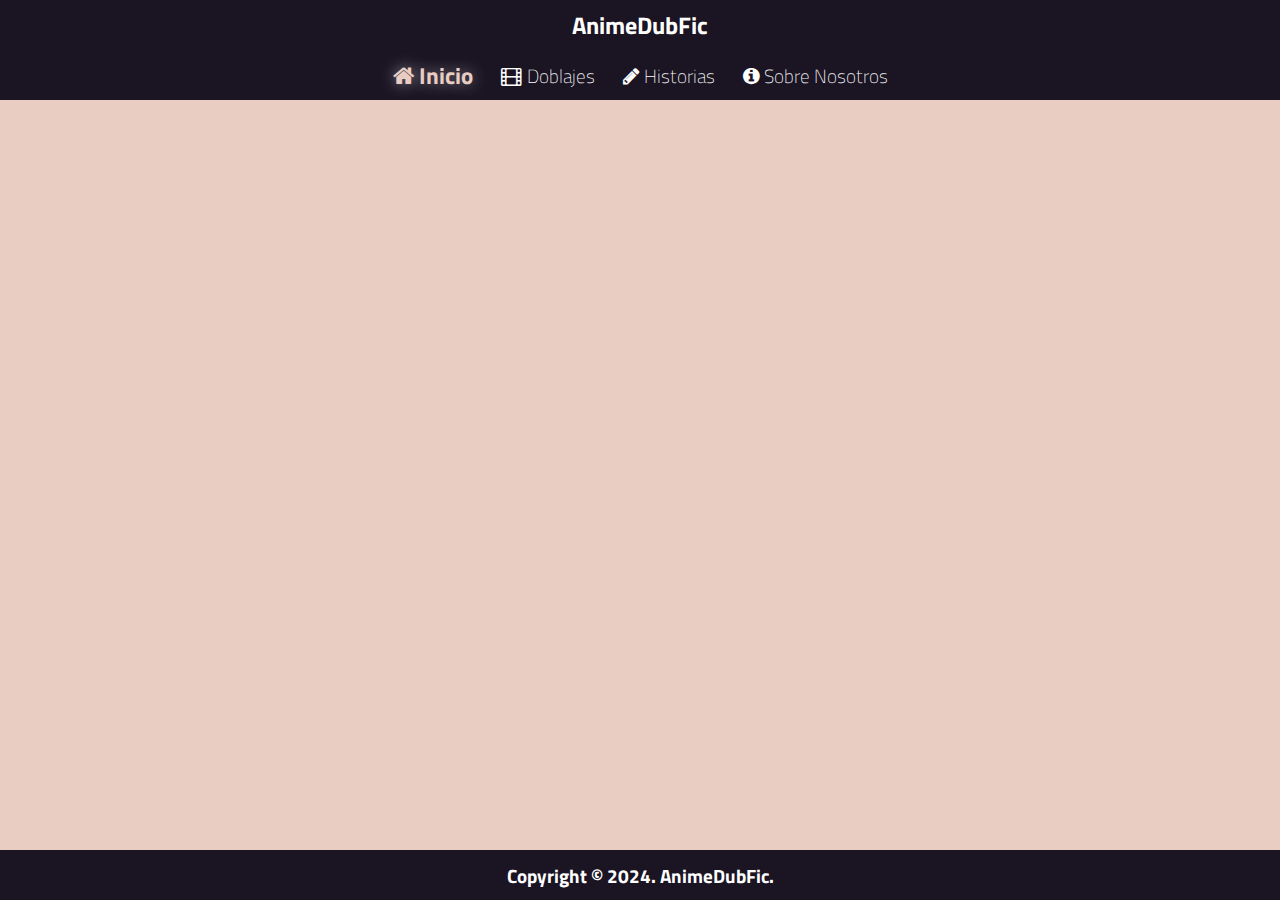
==== index.html @ 5b9ed682 "Add files via upload" ====
<!DOCTYPE html>
<html lang="es">
  <head>
    <meta charset="UTF-8" />
    <link rel="stylesheet" href="st-principal.css" />
    <link rel="preconnect" href="https://fonts.googleapis.com" />
    <link rel="preconnect" href="https://fonts.gstatic.com" crossorigin />
    <link
      href="https://fonts.googleapis.com/css2?family=Titillium+Web:ital,wght@0,200;0,300;0,400;0,600;0,700;0,900;1,200;1,300;1,400;1,600;1,700&display=swap"
      rel="stylesheet"
    />
    <link
      rel="stylesheet"
      href="https://cdnjs.cloudflare.com/ajax/libs/font-awesome/4.7.0/css/font-awesome.min.css"
    />
    <meta name="viewport" content="width=device-width, initial-scale=1.0" />
    <title>AnimeDubFic</title>
  </head>
  <body>
    <section class="contenedor">
      <header class="header">
        <div class="logo">
          <a href="index.html">AnimeDubFic</a>
        </div>
      </header>
      <nav class="navegacion">
        <ul>
          <a href="index.html" class="activo"
            ><li><i class="fa fa-home" aria-hidden="true"></i>Inicio</li></a
          >
          <a href="doblajes.html"
            ><li><i class="fa fa-film" aria-hidden="true"></i>Doblajes</li></a
          >
          <a href="historias.html"
            ><li>
              <i class="fa fa-pencil" aria-hidden="true"></i>Historias
            </li></a
          >
          <a href="sobre-nosotros.html"
            ><li>
              <i class="fa fa-info-circle" aria-hidden="true"></i>Sobre Nosotros
            </li></a
          >
        </ul>
      </nav>
      <section class="contenido">

      </section>
      <footer class="footer">
        <div>
          <p id="copyright">
            Copyright © 2024. AnimeDubFic.
          </p>
        </div>
      </footer>
    </section>
  </body>
</html>
---- st-principal.css ----
* {

    margin: 0;
    padding: 0;
    box-sizing: border-box;

}

html {

    height: 100%;
    font-family: "Titillium Web", sans-serif;
    font-weight: 200;
    font-style: normal;

}

body {

    background-color: #EACDC2;
    height: 100%;

}

.contenedor {

    min-height: 100%;
    display: grid;

    grid-template:
        "header"        50px
        "navegacion"    50px
        "contenido"     auto
        "footer"        50px
        ;

}

/* --HEADER-- */

.header {

    background-color: #1A1423;

    grid-area: header;
    margin: 0;
    padding: 0;
    display: flex;
    align-items: center;
    justify-content: center;
    box-shadow: 0 0.1rem 0.4rem rgba(0,0,0,40%);

}

.header .logo a {

    text-decoration: none;
    font-size: x-large;
    font-weight: bold;
    color: #FFF;
}

/* --NAVEGACIÓN-- */

.navegacion {
    background-color: #1A1423;

    grid-area: navegacion;

    align-content: center;
    margin: 0;
    
}

.navegacion ul {

    display: flex;
    align-items:center;
    justify-content: center;
    list-style: none;

}

.navegacion ul a {

    text-decoration: none;
    color: #FFF;
    margin: 0 6px 0 6px;
    padding: 8px;
    border-radius: 50px;
    transition: all 0.3s;

}

.navegacion ul a:hover {

    color: #EACDC2;
    font-weight: bold;
    font-size: larger;
    text-shadow: 0 0 15px #ffffff80;

}

.navegacion ul a.activo {

    color: #EACDC2;
    font-weight: bold;
    font-size: larger;
    text-shadow: 0 0 15px #ffffff80;

}

.navegacion ul a.activo:hover {

    color: #FFF;

}

.navegacion ul a li {

    font-size: larger;

}

.navegacion ul a li i {

    padding-right: 5px;

}

/* --CONTENIDO-- */

.contenido {

    grid-area: contenido;

}

/* --FOOTER-- */

.footer {

    background-color: #1A1423;

    grid-area: footer;

    color: #FFF;
    font-weight: bold;
    font-size: larger;

}

.footer div {

    height: 100%;
    display: flex;
    align-items: center;
    justify-content: center;
    padding: 0px 20px 0px 20px;

}
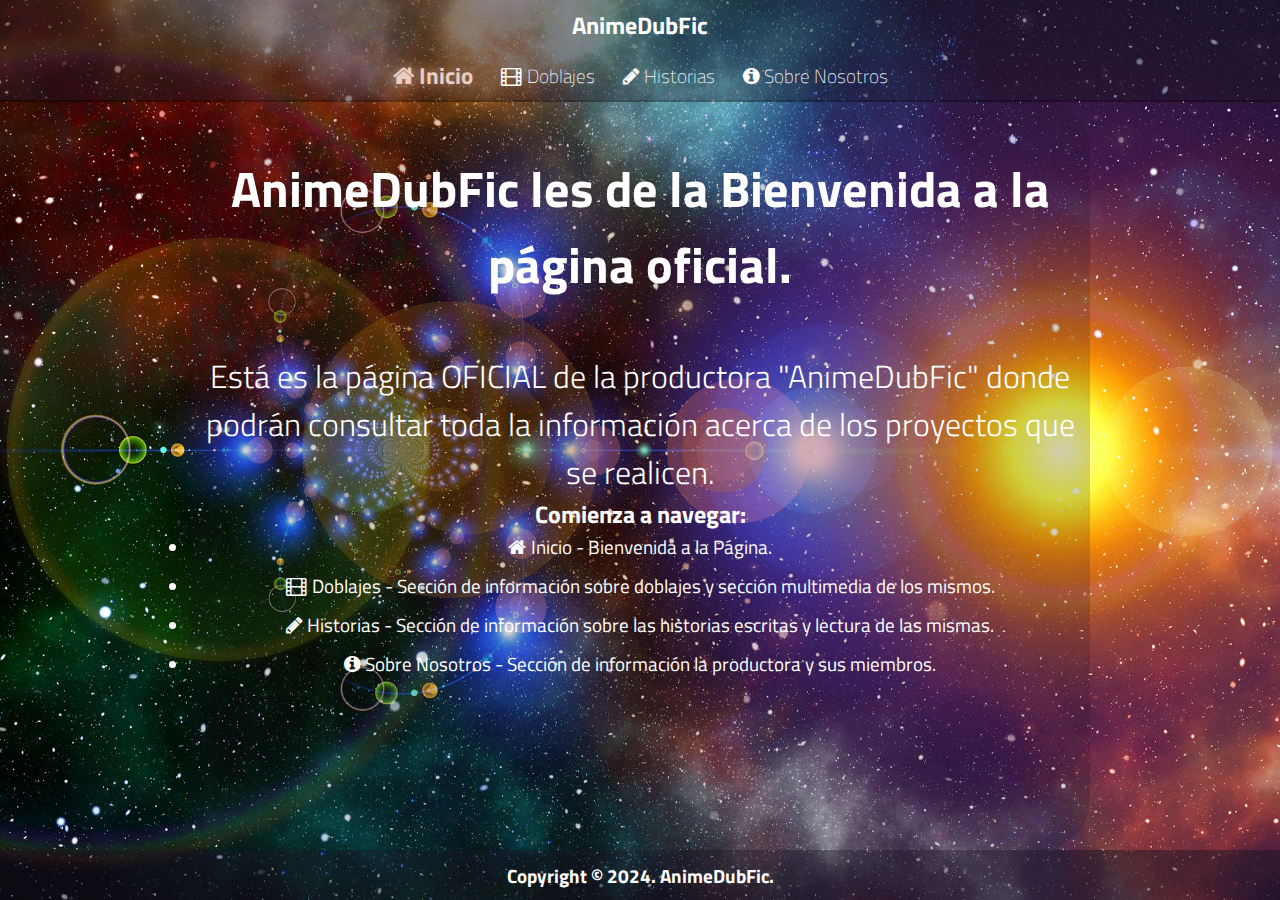
==== commit a2ab033a: "Add files via upload" ====
--- a/index.html
+++ b/index.html
@@ -3,6 +3,7 @@
   <head>
     <meta charset="UTF-8" />
     <link rel="stylesheet" href="st-principal.css" />
+    <link rel="stylesheet" href="st-inicio-contenido.css">
     <link rel="preconnect" href="https://fonts.googleapis.com" />
     <link rel="preconnect" href="https://fonts.gstatic.com" crossorigin />
     <link
@@ -16,7 +17,7 @@
     <meta name="viewport" content="width=device-width, initial-scale=1.0" />
     <title>AnimeDubFic</title>
   </head>
-  <body>
+  <body class="index-home">
     <section class="contenedor">
       <header class="header">
         <div class="logo">
@@ -44,7 +45,35 @@
         </ul>
       </nav>
       <section class="contenido">
-
+        <article class="bienvenida">
+          <h1>AnimeDubFic les de la Bienvenida a la página oficial.</h1>
+          <p>Está es la página OFICIAL de la productora "AnimeDubFic" donde podrán consultar
+            toda la información acerca de los proyectos que se realicen.
+          </p>
+          <h2>
+            Comienza a navegar:
+          </h2>
+          <nav class="contexto-nav">
+            <ul>
+              <a href="index.html" class="activo"
+                ><li><i class="fa fa-home" aria-hidden="true"></i>Inicio - Bienvenida a la Página.</li></a
+              >
+              <a href="doblajes.html"
+                ><li><i class="fa fa-film" aria-hidden="true"></i>Doblajes - Sección de información sobre doblajes y sección multimedia de los mismos.</li></a
+              >
+              <a href="historias.html"
+                ><li>
+                  <i class="fa fa-pencil" aria-hidden="true"></i>Historias - Sección de información sobre las historias escritas y lectura de las mismas.
+                </li></a
+              >
+              <a href="sobre-nosotros.html"
+                ><li>
+                  <i class="fa fa-info-circle" aria-hidden="true"></i>Sobre Nosotros - Sección de información la productora y sus miembros.
+                </li></a
+              >
+            </ul>
+          </nav>
+        </article>
       </section>
       <footer class="footer">
         <div>
--- a/st-principal.css
+++ b/st-principal.css
@@ -19,6 +19,15 @@
 
     background-color: #EACDC2;
     height: 100%;
+
+}
+
+.index-home {
+
+    background: url(recursos/galaxy-3696058_1920.jpg) no-repeat;
+    height: 100%;
+    background-size: cover;
+    background-position: center;
 
 }
 
@@ -42,13 +51,23 @@
 
     background-color: #1A1423;
 
+    position: sticky;
+    top: 0;
+    width: 100%;
+    z-index: 1;
+
     grid-area: header;
     margin: 0;
     padding: 0;
     display: flex;
     align-items: center;
     justify-content: center;
-    box-shadow: 0 0.1rem 0.4rem rgba(0,0,0,40%);
+
+}
+
+.index-home .header {
+
+    background: rgba(26 , 20, 35, 0.50);
 
 }
 
@@ -63,13 +82,28 @@
 /* --NAVEGACIÓN-- */
 
 .navegacion {
+
     background-color: #1A1423;
+
+    position: sticky;
+    top: 50px;
+    width: 100%;
+    z-index: 1;
 
     grid-area: navegacion;
 
     align-content: center;
     margin: 0;
+
+    box-shadow: 0 2px 0 0 rgba(0,0,0,40%);
+
     
+}
+
+.index-home .navegacion {
+
+    background: rgba(26 , 20, 35, 0.50);
+
 }
 
 .navegacion ul {
@@ -97,7 +131,7 @@
     color: #EACDC2;
     font-weight: bold;
     font-size: larger;
-    text-shadow: 0 0 15px #ffffff80;
+    text-shadow: 0 0 15px #ffffff93;
 
 }
 
@@ -106,7 +140,7 @@
     color: #EACDC2;
     font-weight: bold;
     font-size: larger;
-    text-shadow: 0 0 15px #ffffff80;
+    text-shadow: 0 0 15px #ffffff93;
 
 }
 
@@ -147,6 +181,12 @@
     color: #FFF;
     font-weight: bold;
     font-size: larger;
+
+}
+
+.index-home .footer {
+
+    background: rgba(26 , 20, 35, 0.50);
 
 }
 
--- a/st-inicio-contenido.css
+++ b/st-inicio-contenido.css
@@ -0,0 +1,63 @@
+.contenido {
+
+    width: 900px;
+    margin: 0 auto;
+    background: rgba(26 , 20, 35, 0.20);
+    border-radius: 50px;
+
+}
+
+.contenido .bienvenida {
+
+    color: #FFF;
+    margin: 50px 0 0 0;
+    text-align: center;
+
+}
+
+.contenido .bienvenida h1 {
+
+    font-size: 50px;
+
+}
+
+.contenido .bienvenida p {
+
+    margin: 50px 0 0 0;
+    font-size: xx-large;
+    font-weight: 350;
+
+}
+
+.contexto-nav {
+    
+    display: block;
+    align-items: center;
+    margin: 0;
+
+}
+
+.contexto-nav ul{
+
+    display: flex;
+    align-items: left;
+    flex-direction: column;
+    justify-content:space-between;
+
+}
+
+.contexto-nav ul a {
+
+    text-decoration: none;
+    color: #FFF;
+    font-size: larger;
+    font-weight: bolder;
+    margin-bottom: 10px;
+
+}
+
+.contexto-nav ul a li i {
+
+    padding-right: 5px;
+
+}
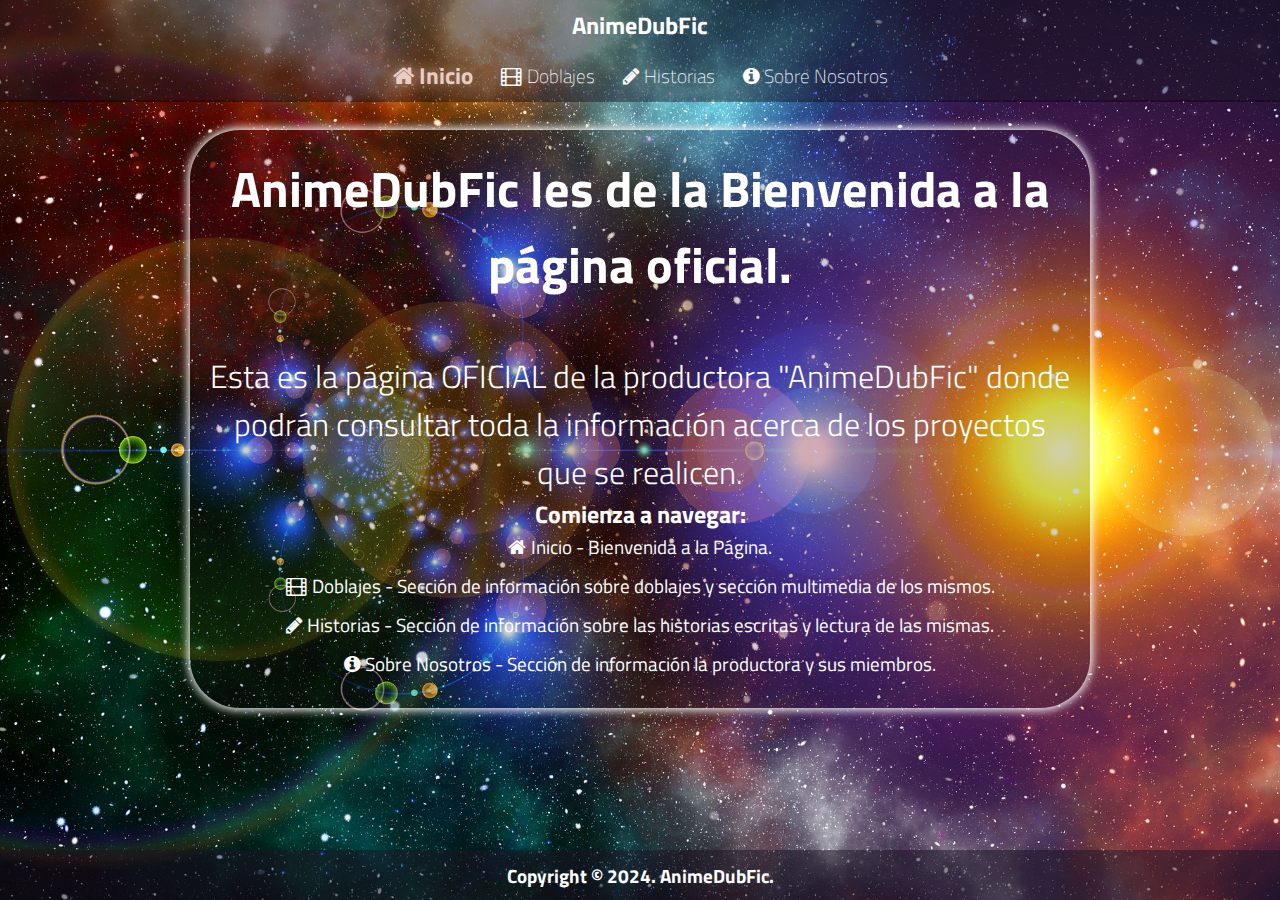
==== commit 534e82ea: "Add files via upload" ====
--- a/index.html
+++ b/index.html
@@ -47,7 +47,7 @@
       <section class="contenido">
         <article class="bienvenida">
           <h1>AnimeDubFic les de la Bienvenida a la página oficial.</h1>
-          <p>Está es la página OFICIAL de la productora "AnimeDubFic" donde podrán consultar
+          <p>Esta es la página OFICIAL de la productora "AnimeDubFic" donde podrán consultar
             toda la información acerca de los proyectos que se realicen.
           </p>
           <h2>
--- a/st-principal.css
+++ b/st-principal.css
@@ -28,6 +28,7 @@
     height: 100%;
     background-size: cover;
     background-position: center;
+    background-attachment: fixed;
 
 }
 
--- a/st-inicio-contenido.css
+++ b/st-inicio-contenido.css
@@ -2,16 +2,18 @@
 
     width: 900px;
     margin: 0 auto;
-    background: rgba(26 , 20, 35, 0.20);
-    border-radius: 50px;
 
 }
 
 .contenido .bienvenida {
 
     color: #FFF;
-    margin: 50px 0 0 0;
+    margin: 30px 0 0 0;
+    background: rgba(26 , 20, 35, 0.20);
+    border-radius: 50px;
     text-align: center;
+    box-shadow: 0 0 10px 2px rgba(255, 255, 255, 1);
+    padding: 20px;
 
 }
 
@@ -43,6 +45,7 @@
     align-items: left;
     flex-direction: column;
     justify-content:space-between;
+    list-style: none;
 
 }
 
